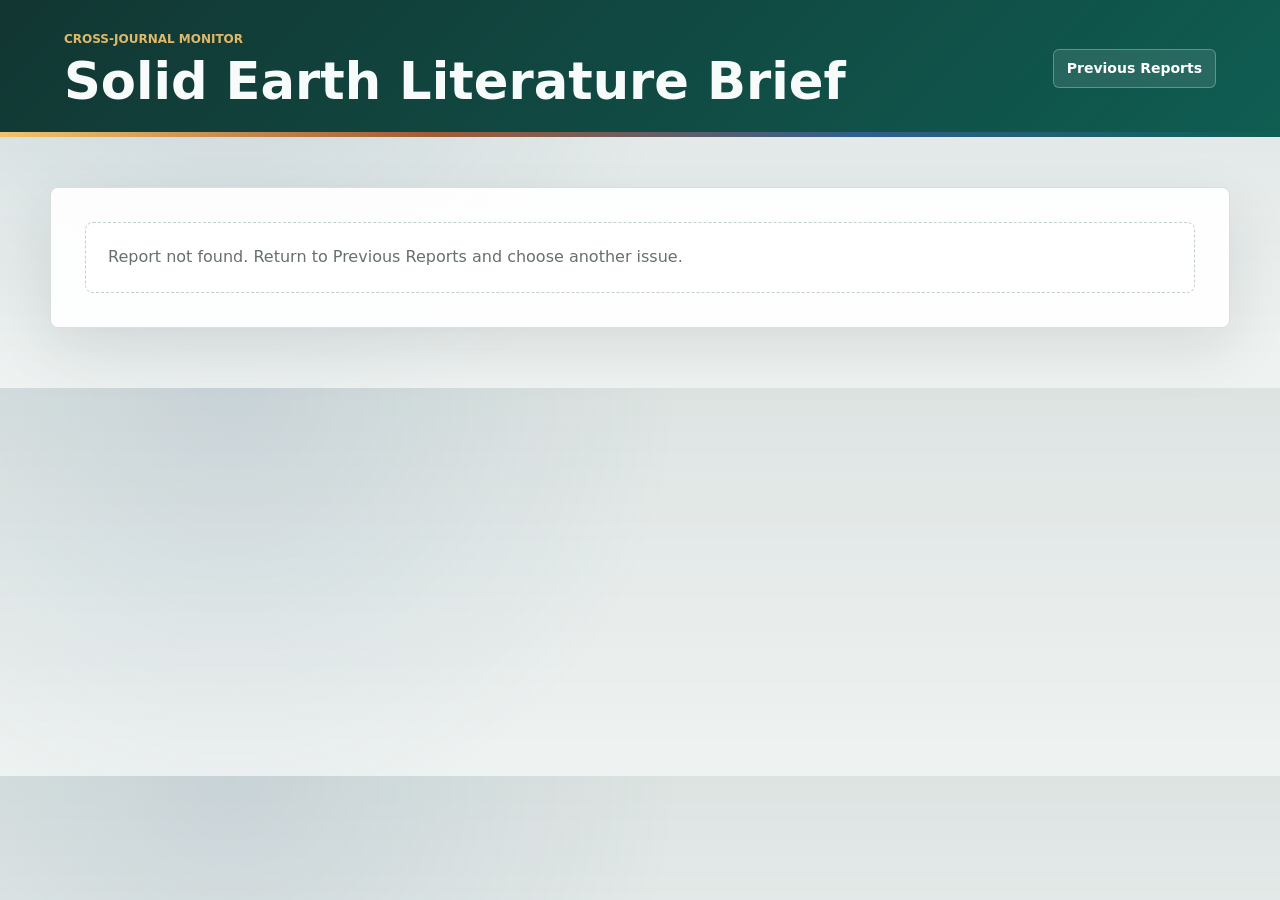
==== report.html @ 104986b5 "Update article monitor" ====
<!doctype html>
<html lang="en">
  <head>
    <meta charset="utf-8" />
    <meta name="viewport" content="width=device-width, initial-scale=1" />
    <title>Solid Earth Report Detail</title>
    <link rel="stylesheet" href="assets/styles.css" />
  </head>
  <body>
    <header class="topbar">
      <div>
        <p class="eyebrow">Cross-Journal Monitor</p>
        <h1>Solid Earth Literature Brief</h1>
      </div>
      <a class="source-link" href="solid-earth-reporter.html#archive-title">Previous Reports</a>
    </header>

    <main>
      <section id="report-detail" class="detail-section detail-page" aria-labelledby="detail-title" hidden>
        <div class="detail-head">
          <div>
            <p class="section-kicker">Report Detail</p>
            <h2 id="detail-title"></h2>
            <p id="detail-meta" class="meta-line"></p>
          </div>
          <div class="detail-actions">
            <a id="detail-source" class="article-link" target="_blank" rel="noreferrer" hidden>Issue Page</a>
            <a class="article-link" href="solid-earth-reporter.html#archive-title">Back</a>
          </div>
        </div>

        <div id="detail-summary" class="summary-grid"></div>
        <div id="detail-list" class="article-list"></div>
      </section>

      <section id="report-missing" class="detail-section detail-page" hidden>
        <div class="empty-state">Report not found. Return to Previous Reports and choose another issue.</div>
      </section>
    </main>

    <script src="assets/app.js"></script>
  </body>
</html>
---- assets/styles.css ----
:root {
  color-scheme: light;
  --page: #eef2f1;
  --surface: #ffffff;
  --surface-soft: #f7f9f7;
  --ink: #17201f;
  --muted: #66706e;
  --line: #d9e0dc;
  --line-strong: #c2d0ca;
  --green: #0f5f54;
  --green-dark: #123632;
  --green-soft: #e3f0ed;
  --blue: #315f8c;
  --copper: #a35c35;
  --amber: #f2c36b;
  --shadow: 0 20px 60px rgba(24, 38, 35, 0.1);
  --shadow-small: 0 10px 28px rgba(24, 38, 35, 0.08);
}

* {
  box-sizing: border-box;
}

[hidden] {
  display: none !important;
}

html {
  scroll-behavior: smooth;
}

body {
  margin: 0;
  background:
    linear-gradient(180deg, rgba(18, 54, 50, 0.08), transparent 360px),
    radial-gradient(circle at 18% 0%, rgba(49, 95, 140, 0.12), transparent 28rem),
    var(--page);
  color: var(--ink);
  font-family: Inter, ui-sans-serif, system-ui, -apple-system, BlinkMacSystemFont, "Segoe UI", sans-serif;
  line-height: 1.55;
}

a {
  color: inherit;
}

.topbar {
  position: relative;
  display: flex;
  align-items: center;
  justify-content: space-between;
  gap: 28px;
  padding: 30px clamp(20px, 5vw, 72px);
  overflow: hidden;
  background:
    linear-gradient(135deg, rgba(18, 54, 50, 0.98), rgba(15, 95, 84, 0.95)),
    var(--green-dark);
  color: #f7fbfa;
}

.topbar::after {
  position: absolute;
  inset: auto 0 0;
  height: 5px;
  background: linear-gradient(90deg, var(--amber), var(--copper), var(--blue), var(--green));
  content: "";
}

.topbar > * {
  position: relative;
  z-index: 1;
}

.eyebrow,
.section-kicker {
  margin: 0 0 6px;
  color: var(--green);
  font-size: 12px;
  font-weight: 800;
  letter-spacing: 0;
  text-transform: uppercase;
}

.topbar .eyebrow {
  color: rgba(242, 195, 107, 0.92);
}

h1,
h2,
h3,
p,
li {
  overflow-wrap: anywhere;
}

h1 {
  max-width: 860px;
  margin: 0;
  font-size: clamp(30px, 4vw, 52px);
  line-height: 1.02;
}

h2 {
  margin: 0;
  font-size: clamp(22px, 3vw, 34px);
  line-height: 1.12;
}

#latest-title,
#detail-title {
  display: flex;
  flex-wrap: wrap;
  gap: 10px;
  align-items: center;
}

h3 {
  margin: 0;
  font-size: 18px;
  line-height: 1.28;
}

.source-link,
.article-link {
  display: inline-flex;
  align-items: center;
  justify-content: center;
  min-height: 38px;
  padding: 8px 13px;
  border: 1px solid var(--line-strong);
  border-radius: 6px;
  background: #ffffff;
  color: var(--green);
  font-weight: 760;
  font-size: 14px;
  text-decoration: none;
  white-space: nowrap;
  transition: background 160ms ease, border-color 160ms ease, color 160ms ease, transform 160ms ease;
}

.topbar .source-link {
  border-color: rgba(255, 255, 255, 0.28);
  background: rgba(255, 255, 255, 0.1);
  color: #ffffff;
  backdrop-filter: blur(8px);
}

.source-link:hover,
.source-link:focus-visible,
.article-link:hover,
.article-link:focus-visible {
  border-color: var(--green);
  background: var(--green);
  color: #ffffff;
  outline: none;
  transform: translateY(-1px);
}

.article-link-muted,
.article-link-muted:hover,
.article-link-muted:focus-visible {
  border-style: dashed;
  border-color: var(--line-strong);
  background: #f4f6f5;
  color: #8a918f;
  transform: none;
}

main {
  width: min(1180px, calc(100vw - 32px));
  margin: 0 auto;
  padding: 28px 0 60px;
}

.search-section,
.latest-section,
.archive-section,
.detail-section {
  margin-top: 22px;
}

.search-section,
.latest-section,
.detail-section {
  border: 1px solid var(--line);
  border-radius: 8px;
  background: rgba(255, 255, 255, 0.94);
  box-shadow: var(--shadow);
}

.search-section {
  padding: clamp(18px, 3vw, 28px);
}

.latest-section,
.detail-section {
  padding: clamp(20px, 3vw, 34px);
}

.archive-section {
  padding: 6px 0 0;
}

.latest-head,
.section-title-row,
.detail-head {
  display: flex;
  justify-content: space-between;
  gap: 24px;
  align-items: flex-start;
}

.latest-head {
  padding-bottom: 22px;
  border-bottom: 1px solid var(--line);
}

.meta-line,
.small-note {
  margin: 8px 0 0;
  color: var(--muted);
  font-size: 14px;
}

.meta-line:empty,
.small-note:empty {
  display: none;
}

.count-box {
  min-width: 146px;
  padding: 14px 16px;
  border: 1px solid rgba(15, 95, 84, 0.2);
  border-radius: 8px;
  background: linear-gradient(180deg, #f7fbfa, #e8f2ef);
  text-align: center;
}

.count-box strong {
  display: block;
  color: var(--copper);
  font-size: 36px;
  line-height: 1;
}

.count-box span {
  color: var(--muted);
  font-size: 12px;
  font-weight: 720;
}

.controls {
  display: grid;
  grid-template-columns: minmax(260px, 1fr) auto;
  gap: 16px;
  margin: 18px 0 4px;
  align-items: end;
}

.search-box {
  display: grid;
  gap: 7px;
  color: var(--muted);
  font-size: 13px;
  font-weight: 720;
}

.search-box input {
  width: 100%;
  min-height: 44px;
  padding: 10px 13px;
  border: 1px solid var(--line-strong);
  border-radius: 6px;
  background: #ffffff;
  color: var(--ink);
  font: inherit;
  transition: border-color 160ms ease, box-shadow 160ms ease;
}

.search-box input:focus {
  border-color: var(--green);
  box-shadow: 0 0 0 3px rgba(15, 95, 84, 0.14);
  outline: none;
}

.interest-filters {
  display: flex;
  flex-wrap: wrap;
  justify-content: flex-end;
  gap: 8px;
}

.filter-button {
  min-height: 38px;
  padding: 8px 12px;
  border: 1px solid var(--line-strong);
  border-radius: 6px;
  background: #ffffff;
  color: var(--ink);
  font: inherit;
  font-size: 13px;
  font-weight: 760;
  cursor: pointer;
  transition: background 160ms ease, border-color 160ms ease, color 160ms ease, transform 160ms ease;
}

.filter-button:hover,
.filter-button:focus-visible {
  border-color: var(--green);
  color: var(--green);
  outline: none;
  transform: translateY(-1px);
}

.filter-button[aria-pressed="true"] {
  border-color: var(--green);
  background: var(--green);
  color: #ffffff;
}

.summary-grid {
  display: grid;
  grid-template-columns: 1fr;
  gap: 12px;
  margin: 20px 0;
}

.recommendation-card {
  position: relative;
  display: block;
  padding: 20px 22px 20px 24px;
  overflow: hidden;
  border: 1px solid rgba(163, 92, 53, 0.24);
  border-radius: 8px;
  background:
    linear-gradient(90deg, rgba(242, 195, 107, 0.2), transparent 38%),
    #fffaf0;
  color: inherit;
  text-decoration: none;
  transition: border-color 160ms ease, box-shadow 160ms ease, transform 160ms ease;
}

a.recommendation-card:hover,
a.recommendation-card:focus-visible {
  border-color: rgba(163, 92, 53, 0.42);
  box-shadow: var(--shadow-small);
  outline: none;
  transform: translateY(-1px);
}

.recommendation-card::before {
  position: absolute;
  inset: 0 auto 0 0;
  width: 5px;
  background: var(--copper);
  content: "";
}

.recommendation-card b {
  display: inline-flex;
  margin-bottom: 8px;
  color: var(--copper);
  font-size: 12px;
  font-weight: 820;
  text-transform: uppercase;
}

.recommendation-card h3 {
  max-width: 980px;
  margin-bottom: 8px;
  font-size: clamp(18px, 2vw, 22px);
}

.recommendation-card p {
  max-width: 980px;
  margin: 0;
  color: #4f5b58;
  font-size: 15px;
}

.article-list {
  display: grid;
  gap: 12px;
}

.compact-list {
  margin-top: 16px;
}

.article-card {
  position: relative;
  display: grid;
  grid-template-columns: minmax(0, 1fr) auto;
  gap: 22px;
  padding: 18px 18px 18px 20px;
  border: 1px solid var(--line);
  border-radius: 8px;
  background: #ffffff;
  box-shadow: 0 1px 0 rgba(255, 255, 255, 0.8) inset;
  transition: border-color 160ms ease, box-shadow 160ms ease, transform 160ms ease;
  scroll-margin-block: 34px;
}

.article-card::before {
  position: absolute;
  inset: 18px auto 18px 0;
  width: 3px;
  border-radius: 0 4px 4px 0;
  background: var(--green);
  content: "";
  opacity: 0.78;
}

.article-card:hover {
  border-color: rgba(15, 95, 84, 0.32);
  box-shadow: var(--shadow-small);
  transform: translateY(-1px);
}

.article-card:focus {
  border-color: rgba(163, 92, 53, 0.48);
  box-shadow: 0 0 0 3px rgba(242, 195, 107, 0.28), var(--shadow-small);
  outline: none;
}

.article-card-highlight {
  animation: articleTargetPulse 1800ms ease both;
}

@keyframes articleTargetPulse {
  0% {
    border-color: rgba(163, 92, 53, 0.82);
    background: #fff6df;
    box-shadow: 0 0 0 6px rgba(242, 195, 107, 0.34), 0 18px 46px rgba(163, 92, 53, 0.18);
    transform: scale(1.006);
  }

  55% {
    border-color: rgba(163, 92, 53, 0.68);
    background: #fffaf0;
    box-shadow: 0 0 0 4px rgba(242, 195, 107, 0.24), var(--shadow-small);
  }

  100% {
    border-color: var(--line);
    background: #ffffff;
    box-shadow: none;
    transform: scale(1);
  }
}

.article-topline {
  display: flex;
  flex-wrap: wrap;
  gap: 7px;
  margin-bottom: 10px;
}

.tag {
  display: inline-flex;
  align-items: center;
  min-height: 24px;
  padding: 3px 8px;
  border: 1px solid transparent;
  border-radius: 999px;
  background: var(--surface-soft);
  color: var(--muted);
  font-size: 12px;
  font-weight: 760;
}

.tag.topic {
  border-color: rgba(49, 95, 140, 0.16);
  background: #eaf1f7;
  color: var(--blue);
}

.tag.journal,
.journal-badge {
  border-color: rgba(163, 92, 53, 0.2);
  background: #fff2d8;
  color: #82451f;
}

.journal-badge {
  display: inline-flex;
  align-items: center;
  min-height: 28px;
  padding: 4px 9px;
  border: 1px solid rgba(163, 92, 53, 0.22);
  border-radius: 999px;
  font-size: 12px;
  font-weight: 820;
  line-height: 1;
  text-transform: uppercase;
  white-space: nowrap;
}

.article-title-link {
  color: var(--ink);
  text-decoration-color: rgba(15, 95, 84, 0.28);
  text-decoration-thickness: 1px;
  text-underline-offset: 4px;
}

.article-title-link:hover,
.article-title-link:focus-visible {
  color: var(--green);
  text-decoration-color: currentColor;
  outline: none;
}

.article-authors {
  margin: 9px 0 0;
  color: var(--muted);
  font-size: 14px;
  font-weight: 650;
}

.ai-badge {
  display: inline-flex;
  align-items: center;
  gap: 6px;
  width: max-content;
  margin-top: 12px;
  padding: 4px 8px;
  border: 1px solid rgba(49, 95, 140, 0.26);
  border-radius: 6px;
  background: #f0f6fb;
  color: var(--blue);
  font-size: 12px;
  font-weight: 760;
}

.ai-badge::before {
  width: 8px;
  height: 8px;
  border-radius: 2px;
  background: var(--blue);
  content: "";
}

.key-points {
  display: grid;
  gap: 7px;
  margin: 12px 0 0;
  padding-left: 20px;
  color: #28312f;
}

.key-points li::marker {
  color: var(--green);
}

.article-meta {
  margin-top: 13px;
  padding-top: 10px;
  border-top: 1px solid var(--line);
  color: var(--copper);
  font-size: 13px;
  font-weight: 760;
}

.article-card > .article-link {
  align-self: start;
  min-width: 82px;
}

.archive-list {
  display: grid;
  gap: 10px;
  margin-top: 16px;
}

.archive-item {
  display: grid;
  grid-template-columns: minmax(0, 1fr) auto;
  gap: 16px;
  align-items: center;
  padding: 16px 18px;
  border: 1px solid var(--line);
  border-radius: 8px;
  background: rgba(255, 255, 255, 0.86);
  color: inherit;
  text-decoration: none;
  transition: border-color 160ms ease, transform 160ms ease, box-shadow 160ms ease;
}

.archive-item:hover,
.archive-item:focus-visible {
  border-color: rgba(15, 95, 84, 0.55);
  box-shadow: var(--shadow-small);
  transform: translateY(-1px);
  outline: none;
}

.archive-item h3 {
  font-size: 16px;
}

.archive-topline {
  display: flex;
  flex-wrap: wrap;
  gap: 8px;
  margin-bottom: 8px;
}

.detail-actions {
  display: flex;
  flex-wrap: wrap;
  justify-content: flex-end;
  gap: 8px;
}

.detail-section[hidden] {
  display: none;
}

.empty-state {
  padding: 22px;
  border: 1px dashed var(--line-strong);
  border-radius: 8px;
  background: rgba(255, 255, 255, 0.74);
  color: var(--muted);
}

@media (max-width: 860px) {
  .topbar,
  .latest-head,
  .section-title-row,
  .detail-head,
  .article-card,
  .archive-item {
    grid-template-columns: 1fr;
    flex-direction: column;
  }

  .topbar,
  .latest-head,
  .section-title-row,
  .detail-head {
    align-items: flex-start;
  }

  .controls {
    grid-template-columns: 1fr;
  }

  .interest-filters {
    justify-content: flex-start;
  }

  .count-box {
    width: 100%;
    text-align: left;
  }

  #latest-title,
  #detail-title {
    align-items: flex-start;
  }

  .count-box strong,
  .count-box span {
    display: inline;
  }

  .count-box strong {
    margin-right: 7px;
    font-size: 28px;
  }

  .source-link,
  .article-link,
  .detail-actions {
    width: 100%;
  }

  .article-card > .article-link {
    justify-self: stretch;
  }
}

@media (max-width: 520px) {
  main {
    width: min(100% - 20px, 1180px);
    padding-top: 16px;
  }

  .topbar {
    padding: 24px 18px 28px;
  }

  .search-section,
  .latest-section,
  .detail-section {
    padding: 16px;
  }

  .article-card {
    padding: 16px;
  }
}
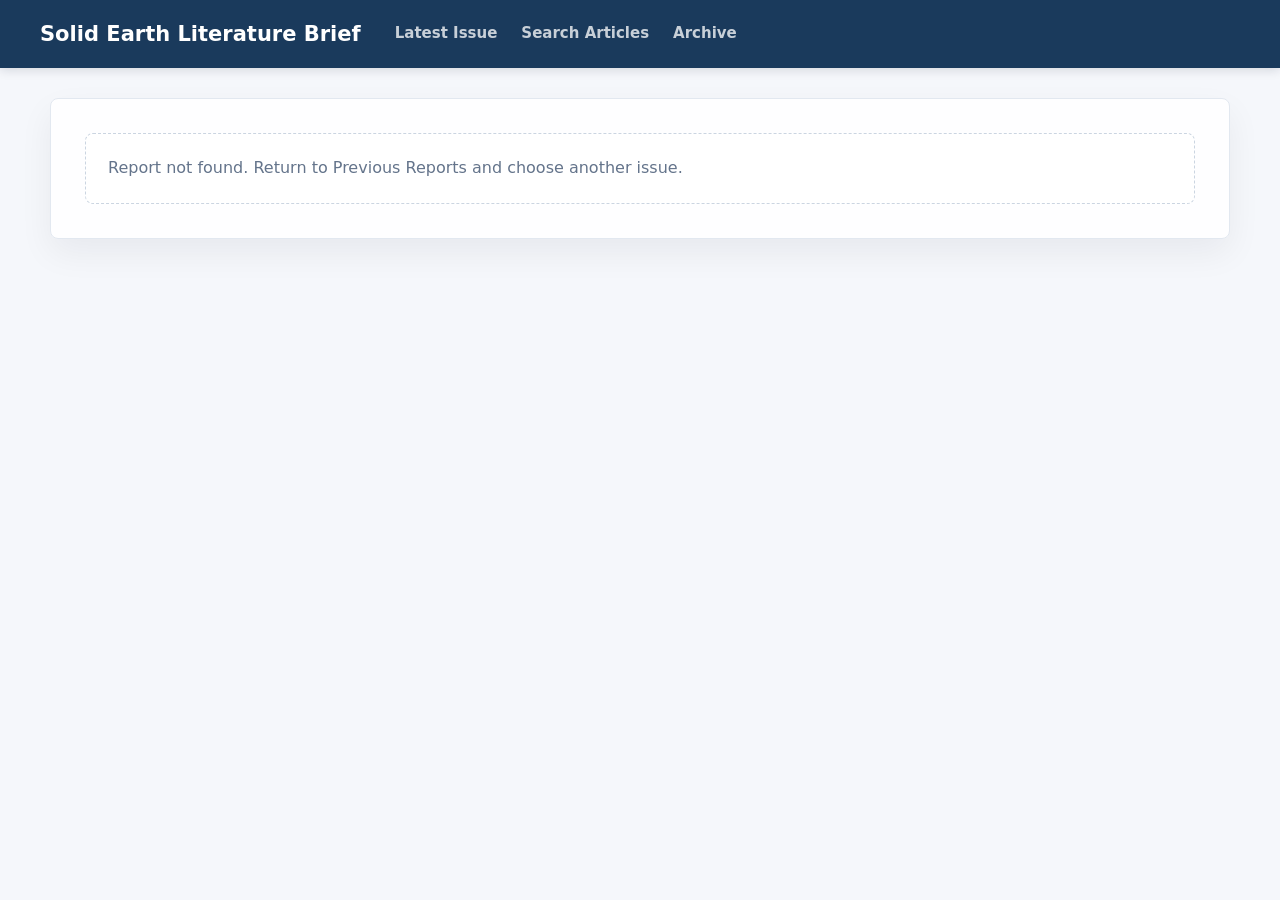
==== commit f2079c96: "Update style.css" ====
--- a/report.html
+++ b/report.html
@@ -8,11 +8,14 @@
   </head>
   <body>
     <header class="topbar">
-      <div>
-        <p class="eyebrow">Cross-Journal Monitor</p>
-        <h1>Solid Earth Literature Brief</h1>
+      <div class="topbar-inner">
+        <a class="site-title" href="index.html">Solid Earth Literature Brief</a>
+        <nav class="topbar-nav" aria-label="Report navigation">
+          <a href="index.html#latest">Latest Issue</a>
+          <a href="index.html#search">Search Articles</a>
+          <a href="index.html#archive">Archive</a>
+        </nav>
       </div>
-      <a class="source-link" href="solid-earth-reporter.html#archive-title">Previous Reports</a>
     </header>
 
     <main>
@@ -25,7 +28,7 @@
           </div>
           <div class="detail-actions">
             <a id="detail-source" class="article-link" target="_blank" rel="noreferrer" hidden>Issue Page</a>
-            <a class="article-link" href="solid-earth-reporter.html#archive-title">Back</a>
+            <a class="article-link" href="index.html#archive">Back</a>
           </div>
         </div>
 
--- a/assets/styles.css
+++ b/assets/styles.css
@@ -1,20 +1,21 @@
 :root {
   color-scheme: light;
-  --page: #eef2f1;
+  --page: #f5f7fb;
   --surface: #ffffff;
-  --surface-soft: #f7f9f7;
-  --ink: #17201f;
-  --muted: #66706e;
-  --line: #d9e0dc;
-  --line-strong: #c2d0ca;
-  --green: #0f5f54;
-  --green-dark: #123632;
-  --green-soft: #e3f0ed;
-  --blue: #315f8c;
-  --copper: #a35c35;
-  --amber: #f2c36b;
-  --shadow: 0 20px 60px rgba(24, 38, 35, 0.1);
-  --shadow-small: 0 10px 28px rgba(24, 38, 35, 0.08);
+  --surface-soft: #f8fafc;
+  --ink: #172033;
+  --muted: #64748b;
+  --line: #e2e8f0;
+  --line-strong: #cbd5e1;
+  --blue: #1a3a5c;
+  --blue-bright: #2563eb;
+  --blue-soft: #eff6ff;
+  --blue-pale: #dbeafe;
+  --indigo: #3730a3;
+  --slate: #334155;
+  --amber: #f59e0b;
+  --shadow: 0 14px 34px rgba(15, 23, 42, 0.06);
+  --shadow-small: 0 8px 20px rgba(15, 23, 42, 0.08);
 }
 
 * {
@@ -31,10 +32,7 @@
 
 body {
   margin: 0;
-  background:
-    linear-gradient(180deg, rgba(18, 54, 50, 0.08), transparent 360px),
-    radial-gradient(circle at 18% 0%, rgba(49, 95, 140, 0.12), transparent 28rem),
-    var(--page);
+  background: var(--page);
   color: var(--ink);
   font-family: Inter, ui-sans-serif, system-ui, -apple-system, BlinkMacSystemFont, "Segoe UI", sans-serif;
   line-height: 1.55;
@@ -45,44 +43,74 @@
 }
 
 .topbar {
-  position: relative;
+  position: sticky;
+  top: 0;
+  z-index: 100;
+  background: var(--blue);
+  color: #ffffff;
+  box-shadow: 0 2px 10px rgba(15, 23, 42, 0.14);
+}
+
+.topbar-inner {
   display: flex;
   align-items: center;
-  justify-content: space-between;
-  gap: 28px;
-  padding: 30px clamp(20px, 5vw, 72px);
-  overflow: hidden;
-  background:
-    linear-gradient(135deg, rgba(18, 54, 50, 0.98), rgba(15, 95, 84, 0.95)),
-    var(--green-dark);
-  color: #f7fbfa;
-}
-
-.topbar::after {
-  position: absolute;
-  inset: auto 0 0;
-  height: 5px;
-  background: linear-gradient(90deg, var(--amber), var(--copper), var(--blue), var(--green));
-  content: "";
-}
-
-.topbar > * {
-  position: relative;
-  z-index: 1;
+  gap: 34px;
+  justify-content: flex-start;
+  width: min(1200px, calc(100vw - 32px));
+  min-height: 68px;
+  margin: 0 auto;
+  padding: 14px 0;
+}
+
+.site-title {
+  color: #ffffff;
+  font-size: 21px;
+  font-weight: 800;
+  text-decoration: none;
+  white-space: nowrap;
+}
+
+.site-title:hover,
+.site-title:focus-visible {
+  color: #ffffff;
+  outline: none;
+  text-decoration: none;
+}
+
+.topbar-nav {
+  display: flex;
+  flex-wrap: wrap;
+  gap: 24px;
+  align-items: center;
+}
+
+.topbar-nav a {
+  min-height: 34px;
+  padding: 6px 0 5px;
+  border-bottom: 2px solid transparent;
+  color: rgba(255, 255, 255, 0.76);
+  font-size: 15px;
+  font-weight: 720;
+  text-decoration: none;
+  transition: border-color 160ms ease, color 160ms ease;
+}
+
+.topbar-nav a:hover,
+.topbar-nav a:focus-visible,
+.topbar-nav a.active {
+  border-bottom-color: #60a5fa;
+  color: #ffffff;
+  outline: none;
 }
 
 .eyebrow,
 .section-kicker {
   margin: 0 0 6px;
-  color: var(--green);
+  color: var(--blue-bright);
   font-size: 12px;
   font-weight: 800;
   letter-spacing: 0;
   text-transform: uppercase;
-}
-
-.topbar .eyebrow {
-  color: rgba(242, 195, 107, 0.92);
 }
 
 h1,
@@ -130,7 +158,7 @@
   border: 1px solid var(--line-strong);
   border-radius: 6px;
   background: #ffffff;
-  color: var(--green);
+  color: var(--blue-bright);
   font-weight: 760;
   font-size: 14px;
   text-decoration: none;
@@ -138,19 +166,12 @@
   transition: background 160ms ease, border-color 160ms ease, color 160ms ease, transform 160ms ease;
 }
 
-.topbar .source-link {
-  border-color: rgba(255, 255, 255, 0.28);
-  background: rgba(255, 255, 255, 0.1);
-  color: #ffffff;
-  backdrop-filter: blur(8px);
-}
-
 .source-link:hover,
 .source-link:focus-visible,
 .article-link:hover,
 .article-link:focus-visible {
-  border-color: var(--green);
-  background: var(--green);
+  border-color: var(--blue-bright);
+  background: var(--blue-bright);
   color: #ffffff;
   outline: none;
   transform: translateY(-1px);
@@ -169,14 +190,15 @@
 main {
   width: min(1180px, calc(100vw - 32px));
   margin: 0 auto;
-  padding: 28px 0 60px;
-}
-
-.search-section,
-.latest-section,
-.archive-section,
-.detail-section {
-  margin-top: 22px;
+  padding: 30px 0 60px;
+}
+
+.content-section {
+  display: none;
+}
+
+.content-section.active {
+  display: block;
 }
 
 .search-section,
@@ -198,7 +220,7 @@
 }
 
 .archive-section {
-  padding: 6px 0 0;
+  padding: 0;
 }
 
 .latest-head,
@@ -229,16 +251,16 @@
 
 .count-box {
   min-width: 146px;
-  padding: 14px 16px;
-  border: 1px solid rgba(15, 95, 84, 0.2);
+  padding: 13px 16px;
+  border: 1px solid #bfdbfe;
   border-radius: 8px;
-  background: linear-gradient(180deg, #f7fbfa, #e8f2ef);
+  background: linear-gradient(180deg, #ffffff, var(--blue-soft));
   text-align: center;
 }
 
 .count-box strong {
   display: block;
-  color: var(--copper);
+  color: var(--blue-bright);
   font-size: 36px;
   line-height: 1;
 }
@@ -278,8 +300,8 @@
 }
 
 .search-box input:focus {
-  border-color: var(--green);
-  box-shadow: 0 0 0 3px rgba(15, 95, 84, 0.14);
+  border-color: #60a5fa;
+  box-shadow: 0 0 0 3px rgba(96, 165, 250, 0.22);
   outline: none;
 }
 
@@ -306,15 +328,15 @@
 
 .filter-button:hover,
 .filter-button:focus-visible {
-  border-color: var(--green);
-  color: var(--green);
+  border-color: #60a5fa;
+  color: var(--blue-bright);
   outline: none;
   transform: translateY(-1px);
 }
 
 .filter-button[aria-pressed="true"] {
-  border-color: var(--green);
-  background: var(--green);
+  border-color: var(--blue);
+  background: var(--blue);
   color: #ffffff;
 }
 
@@ -330,11 +352,11 @@
   display: block;
   padding: 20px 22px 20px 24px;
   overflow: hidden;
-  border: 1px solid rgba(163, 92, 53, 0.24);
+  border: 1px solid #bfdbfe;
   border-radius: 8px;
   background:
-    linear-gradient(90deg, rgba(242, 195, 107, 0.2), transparent 38%),
-    #fffaf0;
+    linear-gradient(90deg, rgba(219, 234, 254, 0.75), transparent 44%),
+    #ffffff;
   color: inherit;
   text-decoration: none;
   transition: border-color 160ms ease, box-shadow 160ms ease, transform 160ms ease;
@@ -342,7 +364,7 @@
 
 a.recommendation-card:hover,
 a.recommendation-card:focus-visible {
-  border-color: rgba(163, 92, 53, 0.42);
+  border-color: #93c5fd;
   box-shadow: var(--shadow-small);
   outline: none;
   transform: translateY(-1px);
@@ -352,14 +374,14 @@
   position: absolute;
   inset: 0 auto 0 0;
   width: 5px;
-  background: var(--copper);
+  background: #60a5fa;
   content: "";
 }
 
 .recommendation-card b {
   display: inline-flex;
   margin-bottom: 8px;
-  color: var(--copper);
+  color: var(--indigo);
   font-size: 12px;
   font-weight: 820;
   text-transform: uppercase;
@@ -374,7 +396,7 @@
 .recommendation-card p {
   max-width: 980px;
   margin: 0;
-  color: #4f5b58;
+  color: var(--slate);
   font-size: 15px;
 }
 
@@ -406,20 +428,20 @@
   inset: 18px auto 18px 0;
   width: 3px;
   border-radius: 0 4px 4px 0;
-  background: var(--green);
+  background: #60a5fa;
   content: "";
   opacity: 0.78;
 }
 
 .article-card:hover {
-  border-color: rgba(15, 95, 84, 0.32);
+  border-color: #bfdbfe;
   box-shadow: var(--shadow-small);
   transform: translateY(-1px);
 }
 
 .article-card:focus {
-  border-color: rgba(163, 92, 53, 0.48);
-  box-shadow: 0 0 0 3px rgba(242, 195, 107, 0.28), var(--shadow-small);
+  border-color: #93c5fd;
+  box-shadow: 0 0 0 3px rgba(96, 165, 250, 0.24), var(--shadow-small);
   outline: none;
 }
 
@@ -429,16 +451,16 @@
 
 @keyframes articleTargetPulse {
   0% {
-    border-color: rgba(163, 92, 53, 0.82);
-    background: #fff6df;
-    box-shadow: 0 0 0 6px rgba(242, 195, 107, 0.34), 0 18px 46px rgba(163, 92, 53, 0.18);
+    border-color: #60a5fa;
+    background: var(--blue-soft);
+    box-shadow: 0 0 0 6px rgba(96, 165, 250, 0.22), 0 18px 46px rgba(37, 99, 235, 0.13);
     transform: scale(1.006);
   }
 
   55% {
-    border-color: rgba(163, 92, 53, 0.68);
-    background: #fffaf0;
-    box-shadow: 0 0 0 4px rgba(242, 195, 107, 0.24), var(--shadow-small);
+    border-color: #93c5fd;
+    background: #ffffff;
+    box-shadow: 0 0 0 4px rgba(96, 165, 250, 0.18), var(--shadow-small);
   }
 
   100% {
@@ -477,9 +499,9 @@
 
 .tag.journal,
 .journal-badge {
-  border-color: rgba(163, 92, 53, 0.2);
-  background: #fff2d8;
-  color: #82451f;
+  border-color: #c7d2fe;
+  background: #e0e7ff;
+  color: var(--indigo);
 }
 
 .journal-badge {
@@ -487,7 +509,7 @@
   align-items: center;
   min-height: 28px;
   padding: 4px 9px;
-  border: 1px solid rgba(163, 92, 53, 0.22);
+  border: 1px solid #c7d2fe;
   border-radius: 999px;
   font-size: 12px;
   font-weight: 820;
@@ -498,14 +520,14 @@
 
 .article-title-link {
   color: var(--ink);
-  text-decoration-color: rgba(15, 95, 84, 0.28);
+  text-decoration-color: rgba(37, 99, 235, 0.28);
   text-decoration-thickness: 1px;
   text-underline-offset: 4px;
 }
 
 .article-title-link:hover,
 .article-title-link:focus-visible {
-  color: var(--green);
+  color: var(--blue-bright);
   text-decoration-color: currentColor;
   outline: none;
 }
@@ -549,14 +571,14 @@
 }
 
 .key-points li::marker {
-  color: var(--green);
+  color: var(--blue-bright);
 }
 
 .article-meta {
   margin-top: 13px;
   padding-top: 10px;
   border-top: 1px solid var(--line);
-  color: var(--copper);
+  color: var(--indigo);
   font-size: 13px;
   font-weight: 760;
 }
